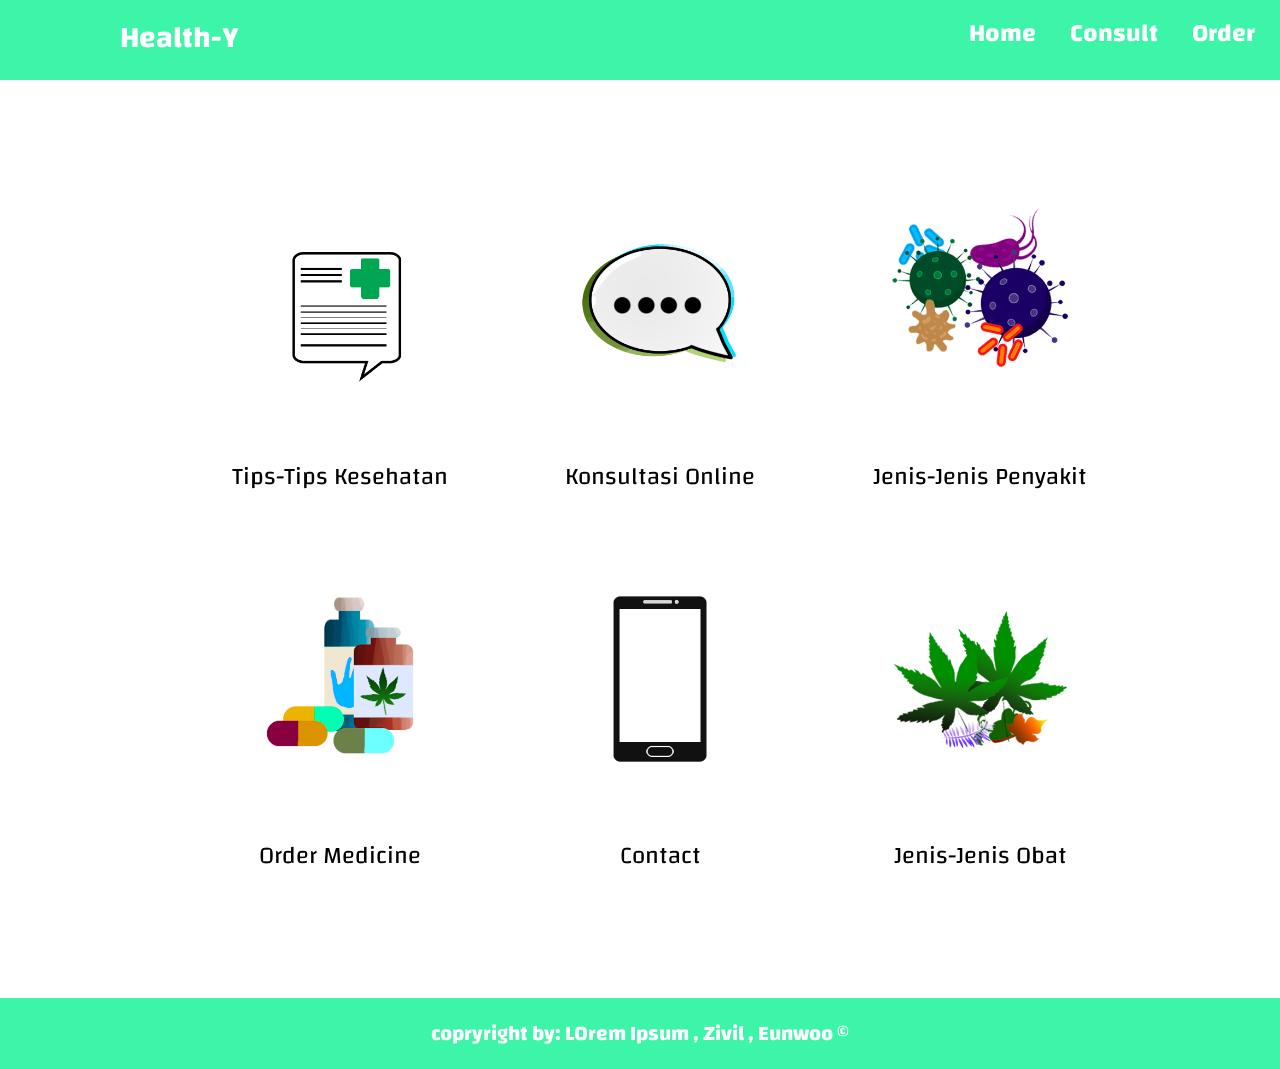
==== index.html @ 2fb0c6fb "Initial Commit" ====
<!DOCTYPE html>
<html lang="en">

<head>
  <meta charset="UTF-8" />
  <meta name="viewport" content="width=device-width, initial-scale=1.0" />
  <meta http-equiv="X-UA-Compatible" content="ie=edge" />
  <title>Home Page</title>
  <link rel="stylesheet" href="style/indez.css" />
  <link href="https://fonts.googleapis.com/css?family=Changa&display=swap" rel="stylesheet" />
  <link rel="shortcut icon" href="assets/5.png" type="image/x-icon" />
  <link rel="icon" href="assets/5.png" type="image/x-icon" />
</head>

<body>
  <div class="header">
    <h1>Health-Y</h1>
    <div class="navbar">
      <a href="index.html">Home</a>
      <a href="button2.html">Consult</a>
      <a href="button4.html">Order</a>
    </div>
  </div>


  <div class="container">
    <div class="row">
      <div class="content1">
        <a href="button5.html">
          <img src="assets/7.png" />
          <p>Tips-Tips Kesehatan</p>
        </a>
      </div>

      <div class="content2">
        <a href="button2.html">
          <img src="assets/8.png" />
          <p>Konsultasi Online</p>
        </a>
      </div>

      <div class="content3">
        <a href="button3.html">
          <img src="assets/9.png" />
          <p>Jenis-Jenis Penyakit</p>
        </a>
      </div>
    </div>

    <div class="cuter">
      <div class="content4">
        <a href="button4.html">
          <img src="assets/10.png" />
          <p>Order Medicine</p>
        </a>
      </div>

      <div class="content5">
        <a href="button6.html">
          <img src="assets/11.png" />
          <p>Contact</p>
        </a>
      </div>

      <div class="content6">
        <a href="button1.html">
          <img src="assets/12.png" />
          <p>Jenis-Jenis Obat</p>
        </a>
      </div>
    </div>
  </div>

  <div class="footer">
    <h1>copryright by: L0rem Ipsum , Zivil , Eunwoo &copy;</h1>
  </div>

</body>

</html>
---- style/indez.css ----
* {
    margin: 0;
    padding: 0;
    box-sizing: border-box;
}

body {
    font-family: "Changa";
    overflow-x: hidden;
}

.header {
    background-color: #3df5a8;
    position: fixed;
    left: 0;
    top: 0;
    right: 0;
    width: 100%;
    margin-bottom: 40px;
    height: 5rem;
    z-index: 1;
    display: flex;
}

.header h1 {
    color: #fff;
    font-size: 30px;
    margin-left: 120px;
    padding-top: 10px;
}

.header a {
    text-decoration: none;
    color: #fff;
    font-size: 25px;
    padding-top: 10px;
    font-weight: 700;
    margin-left: 30px;
    transition: 1s;
}

.navbar {
    margin-top: 10px;
    margin-left: 700px;
}

.header a:hover {
    color: black;
}
.container {
  margin-left: 280px;
  margin-top: 160px;
  margin-bottom: 80px;
  width: 1000px;
}

.row,
.cuter {
  display: flex;
  flex-wrap: wrap;
}

.content1,
.content2,
.content3,
.content4,
.content5,
.content6 {
  font-family: "Changa";
  font-size: 24px;
  text-align: center;
  margin-right: 40px;
  margin-bottom: 40px;
}

.content1 img,
.content2 img,
.content3 img,
.content4 img,
.content5 img,
.content6 img {
  max-width: 280px;
  max-height: 300px;
}

.content1 a,
.content2 a,
.content3 a,
.content4 a,
.content5 a,
.content6 a {
  text-decoration: none;
  color: black;
}

.content1:hover,
.content2:hover,
.content3:hover,
.content4:hover,
.content5:hover,
.content6:hover {
  transform: scale(1.12);
  animation: change 10s infinite linear alternate;
  transition: 0.4s;
}

.footer {
  padding: 1rem;
  background: #3df5a8;
  background-size: cover;
  margin-top: 20px;
  text-align: center;
  font-family: "Changa";
}

.footer h1 {
  color: #fff;
  font-size: 21px;
}

@media (min-width: 720px) {
  .container {
    margin-left: 200px;
  }
}

@keyframes change {
  100% {
    box-shadow: 0 0 4px 10px rgb(17, 240, 136);
  }

  90% {
    box-shadow: 0 0 4px 10px #99f7d2;
  }

  80% {
    box-shadow: 0 0 4px 10px #f4f799;
  }

  70% {
    box-shadow: 0 0 4px 10px #f799f1;
  }

  60% {
    box-shadow: 0 0 4px 10px #99a6f7;
  }

  50% {
    box-shadow: 0 0 4px 10px #d099f7;
  }

  40% {
    box-shadow: 0 0 4px 10px #f7d099;
  }

  30% {
    box-shadow: 0 0 4px 10px #f79999;
  }

  20% {
    box-shadow: 0 0 4px 10px #bff799;
  }

  10% {
    box-shadow: 0 0 4px 10px #9e99f7;
  }

  0% {
    box-shadow: 0 0 4px 10px #85ffca;
  }
}

@keyframes changeBG {
  100% {
    background-color: #3df5a8;
  }

  50% {
    background-color: rgb(255, 53, 46);
  }

  25% {
    background-color: rgb(56, 56, 228);
  }
}
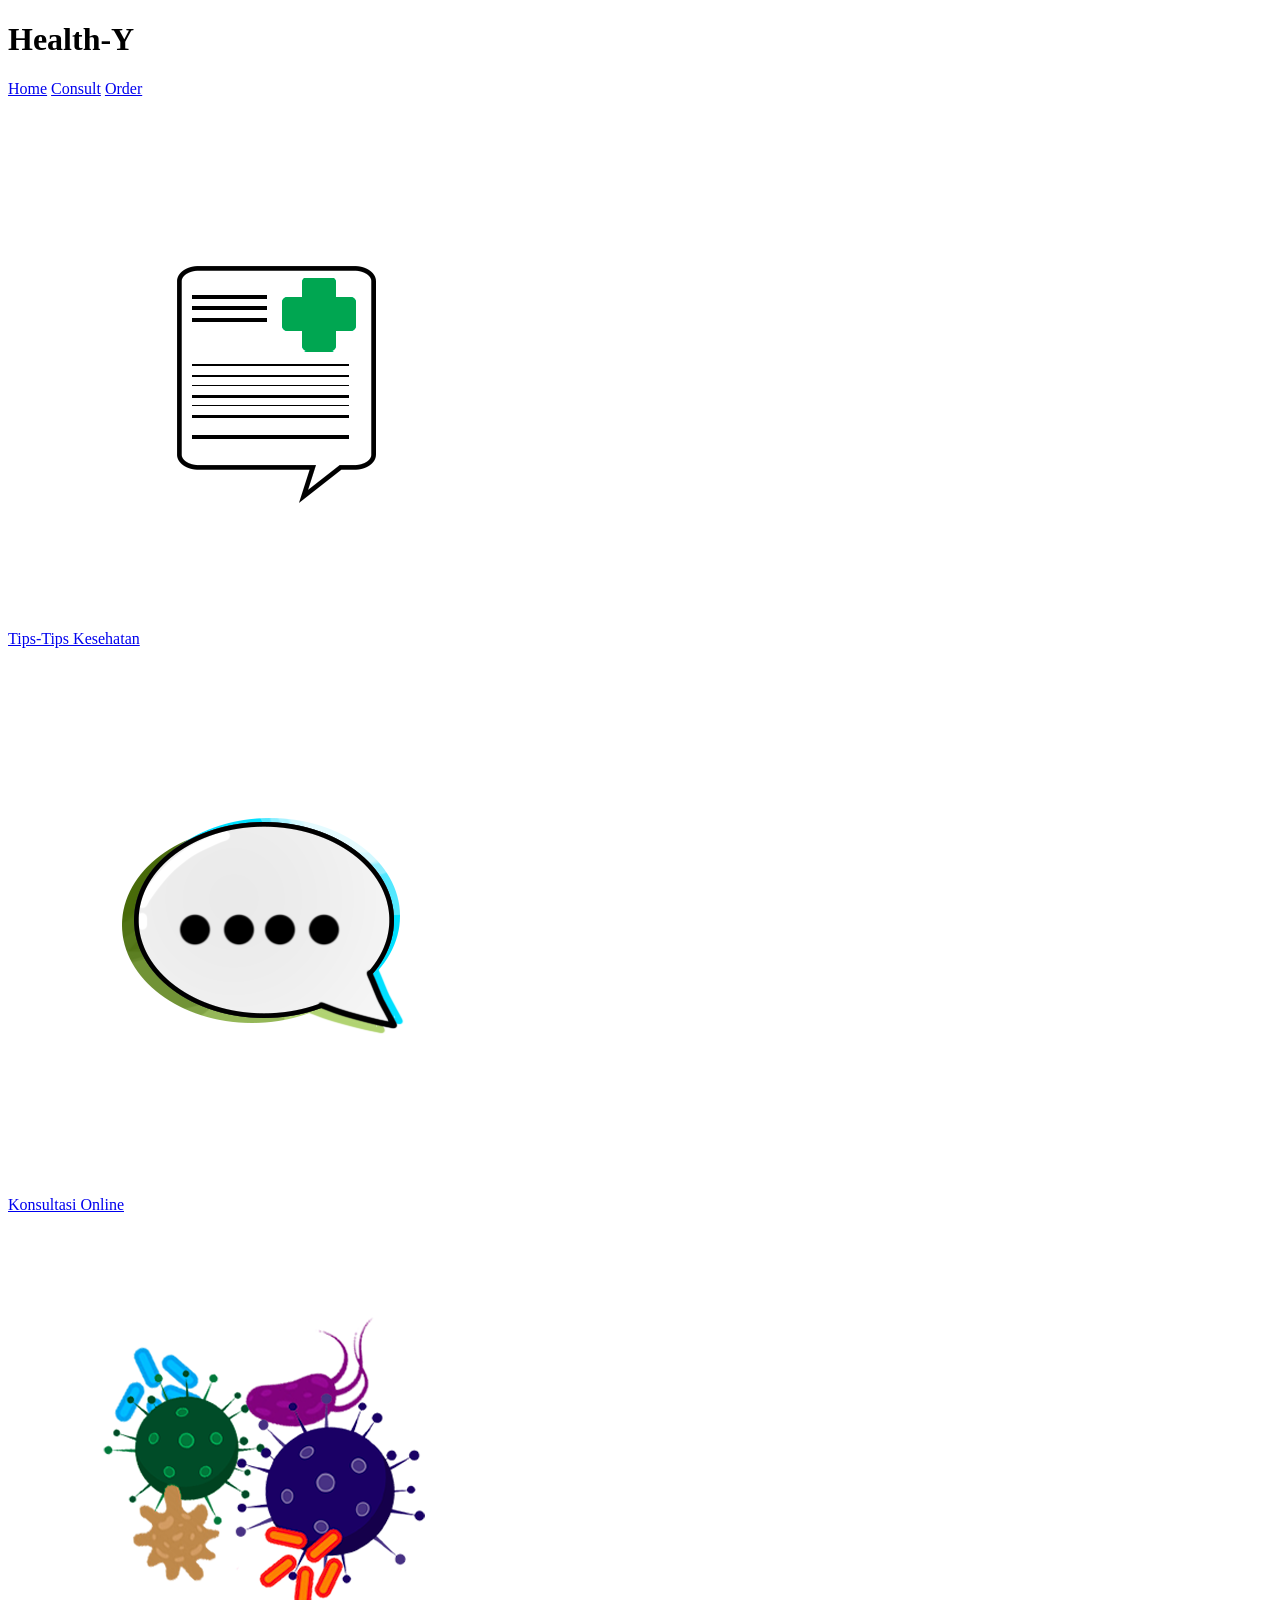
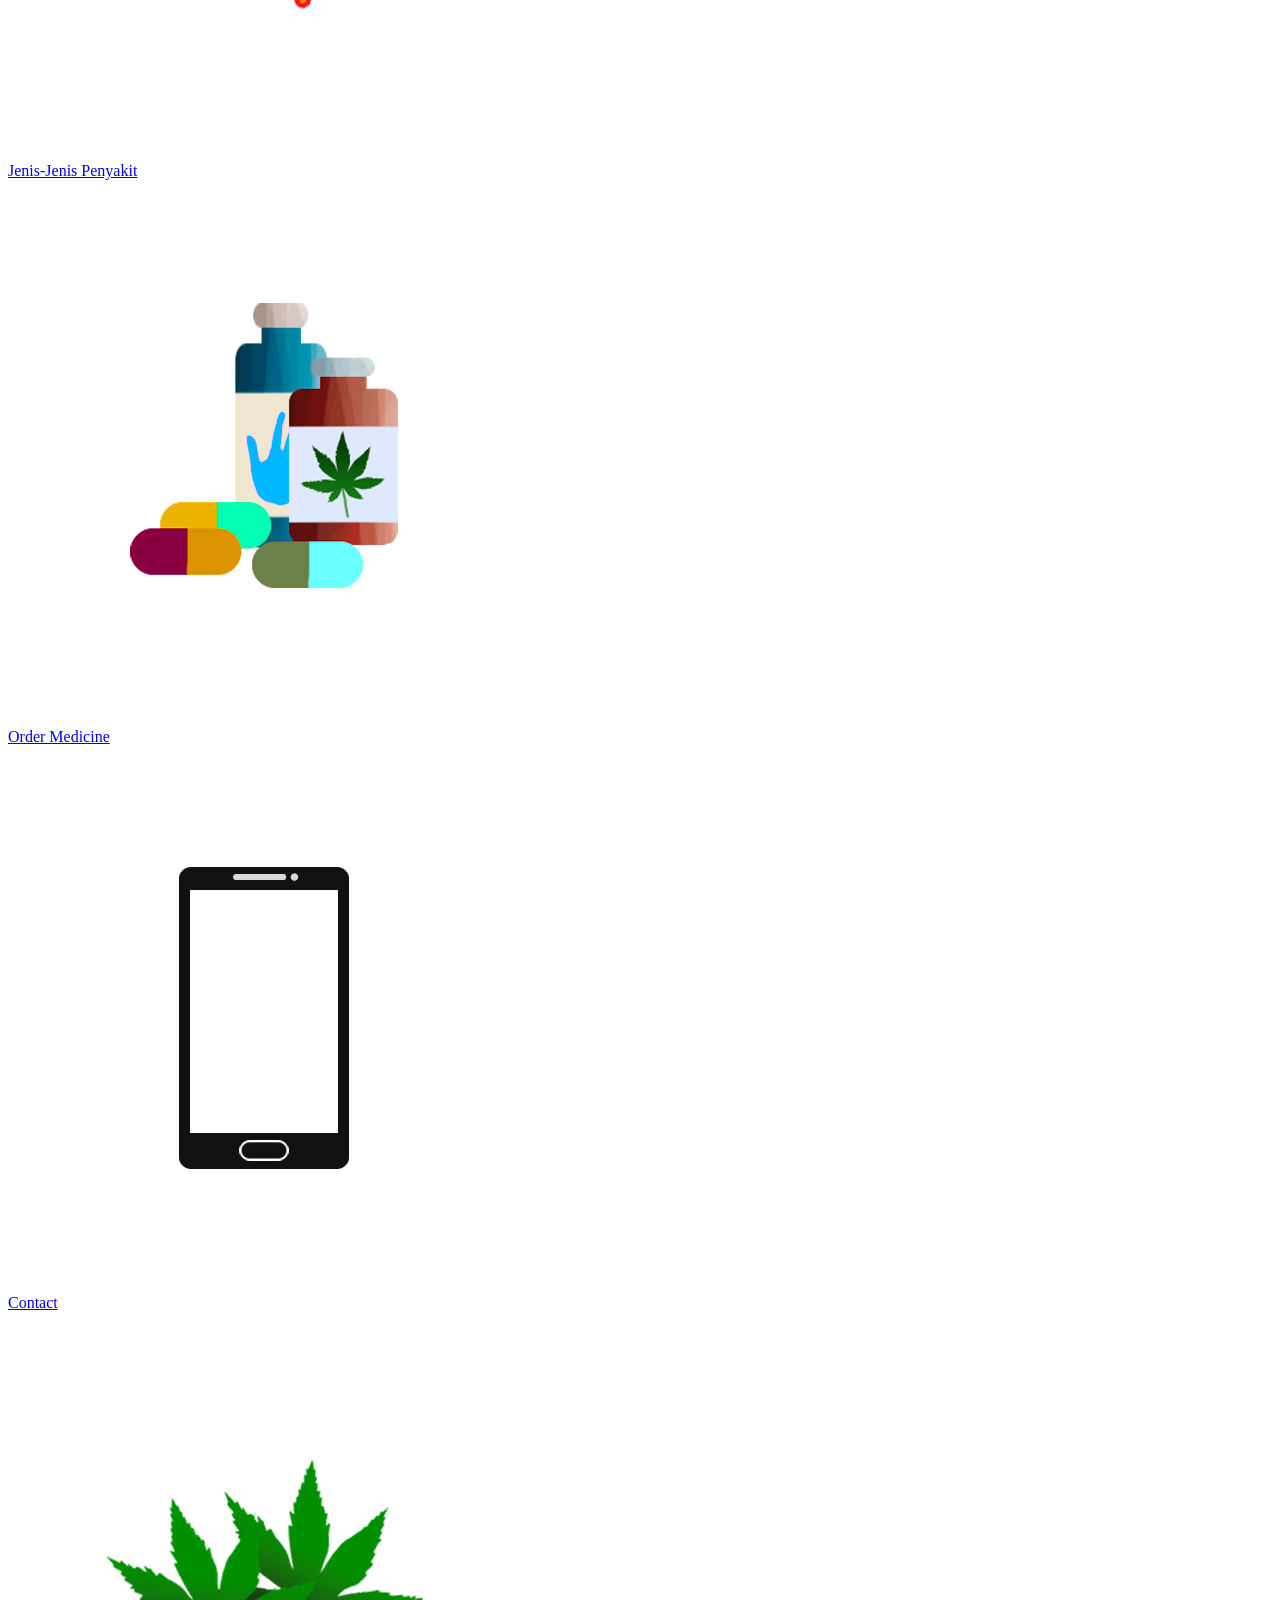
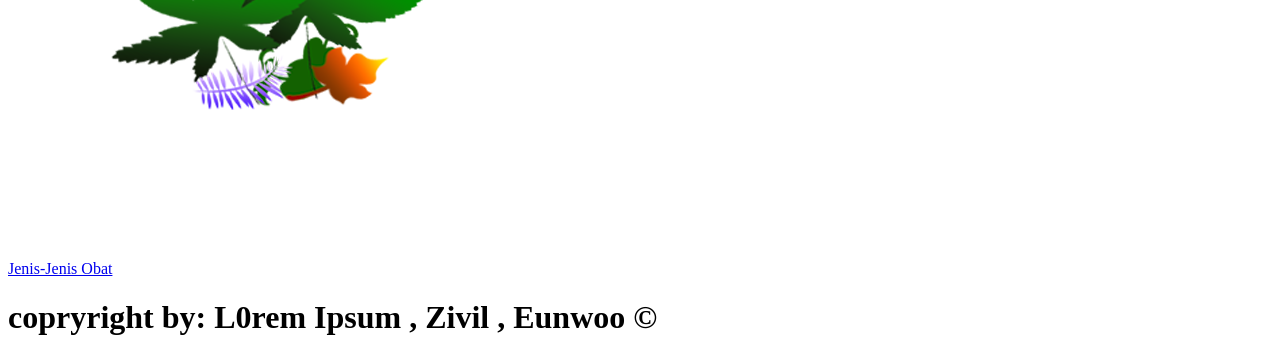
==== commit 78b96320: "Menambahkan File SASS" ====
--- a/index.html
+++ b/index.html
@@ -1,80 +1,76 @@
 <!DOCTYPE html>
 <html lang="en">
+  <head>
+    <meta charset="UTF-8" />
+    <meta name="viewport" content="width=device-width, initial-scale=1.0" />
+    <meta http-equiv="X-UA-Compatible" content="ie=edge" />
+    <title>Home Page</title>
+    <link rel="stylesheet" href="public/css/style.css" />
+    <link href="https://fonts.googleapis.com/css?family=Changa&display=swap" rel="stylesheet" />
+    <link rel="shortcut icon" href="assets/5.png" type="image/x-icon" />
+    <link rel="icon" href="assets/5.png" type="image/x-icon" />
+  </head>
 
-<head>
-  <meta charset="UTF-8" />
-  <meta name="viewport" content="width=device-width, initial-scale=1.0" />
-  <meta http-equiv="X-UA-Compatible" content="ie=edge" />
-  <title>Home Page</title>
-  <link rel="stylesheet" href="style/indez.css" />
-  <link href="https://fonts.googleapis.com/css?family=Changa&display=swap" rel="stylesheet" />
-  <link rel="shortcut icon" href="assets/5.png" type="image/x-icon" />
-  <link rel="icon" href="assets/5.png" type="image/x-icon" />
-</head>
-
-<body>
-  <div class="header">
-    <h1>Health-Y</h1>
-    <div class="navbar">
-      <a href="index.html">Home</a>
-      <a href="button2.html">Consult</a>
-      <a href="button4.html">Order</a>
-    </div>
-  </div>
-
-
-  <div class="container">
-    <div class="row">
-      <div class="content1">
-        <a href="button5.html">
-          <img src="assets/7.png" />
-          <p>Tips-Tips Kesehatan</p>
-        </a>
-      </div>
-
-      <div class="content2">
-        <a href="button2.html">
-          <img src="assets/8.png" />
-          <p>Konsultasi Online</p>
-        </a>
-      </div>
-
-      <div class="content3">
-        <a href="button3.html">
-          <img src="assets/9.png" />
-          <p>Jenis-Jenis Penyakit</p>
-        </a>
+  <body>
+    <div class="header">
+      <h1>Health-Y</h1>
+      <div class="navbar">
+        <a href="index.html">Home</a>
+        <a href="button2.html">Consult</a>
+        <a href="button4.html">Order</a>
       </div>
     </div>
 
-    <div class="cuter">
-      <div class="content4">
-        <a href="button4.html">
-          <img src="assets/10.png" />
-          <p>Order Medicine</p>
-        </a>
+    <div class="container">
+      <div class="row">
+        <div class="content1">
+          <a href="button5.html">
+            <img src="assets/7.png" />
+            <p>Tips-Tips Kesehatan</p>
+          </a>
+        </div>
+
+        <div class="content2">
+          <a href="button2.html">
+            <img src="assets/8.png" />
+            <p>Konsultasi Online</p>
+          </a>
+        </div>
+
+        <div class="content3">
+          <a href="button3.html">
+            <img src="assets/9.png" />
+            <p>Jenis-Jenis Penyakit</p>
+          </a>
+        </div>
       </div>
 
-      <div class="content5">
-        <a href="button6.html">
-          <img src="assets/11.png" />
-          <p>Contact</p>
-        </a>
-      </div>
+      <div class="cuter">
+        <div class="content4">
+          <a href="button4.html">
+            <img src="assets/10.png" />
+            <p>Order Medicine</p>
+          </a>
+        </div>
 
-      <div class="content6">
-        <a href="button1.html">
-          <img src="assets/12.png" />
-          <p>Jenis-Jenis Obat</p>
-        </a>
+        <div class="content5">
+          <a href="button6.html">
+            <img src="assets/11.png" />
+            <p>Contact</p>
+          </a>
+        </div>
+
+        <div class="content6">
+          <a href="button1.html">
+            <img src="assets/12.png" />
+            <p>Jenis-Jenis Obat</p>
+          </a>
+        </div>
       </div>
     </div>
-  </div>
 
-  <div class="footer">
-    <h1>copryright by: L0rem Ipsum , Zivil , Eunwoo &copy;</h1>
-  </div>
-
-</body>
-
-</html>+    <div class="footer">
+      <h1>copryright by: L0rem Ipsum , Zivil , Eunwoo &copy;</h1>
+    </div>
+  </body>
+</html>
